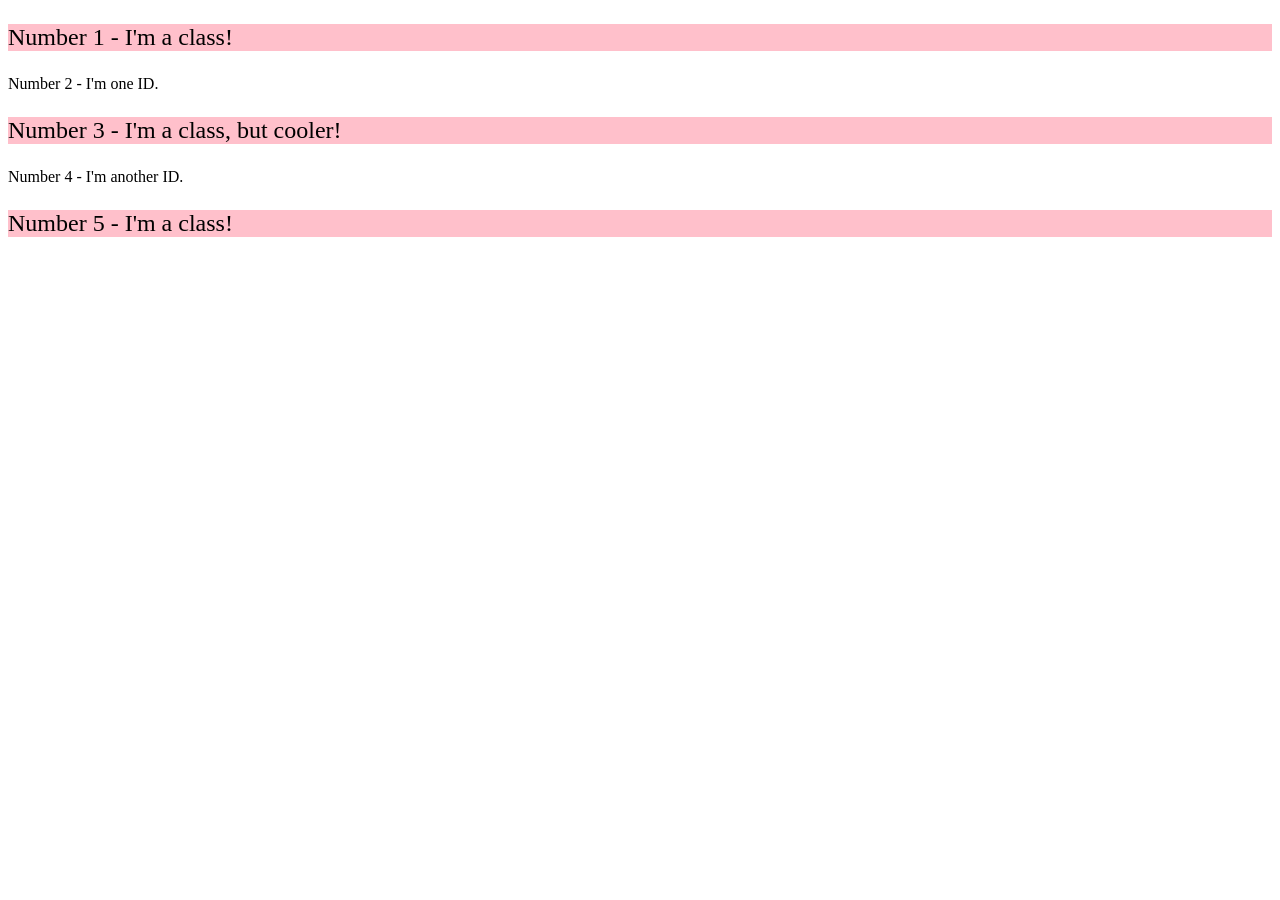
==== foundations/intro-to-css/02-class-id-selectors/index.html @ 6c80a422 "Rework css for for odd elements changes selector to class, add classes and change to correct color" ====
<!DOCTYPE html>
<html lang="en">
  <head>
    <meta charset="UTF-8">
    <meta http-equiv="X-UA-Compatible" content="IE=edge">
    <meta name="viewport" content="width=device-width, initial-scale=1.0">
    <title>Class and ID Selectors</title>
    <link rel="stylesheet" href="style.css">
  </head>
  <body>
    <p class="odd">Number 1 - I'm a class!</p>
    <div>Number 2 - I'm one ID.</div>
    <p class="odd">Number 3 - I'm a class, but cooler!</p>
    <div>Number 4 - I'm another ID.</div>
    <p class="odd">Number 5 - I'm a class!</p>
  </body>
</html>
---- foundations/intro-to-css/02-class-id-selectors/style.css ----
/* Add CSS Styling */
.odd {
    background-color : #ffc0cb;
    font-size : 24px;
}
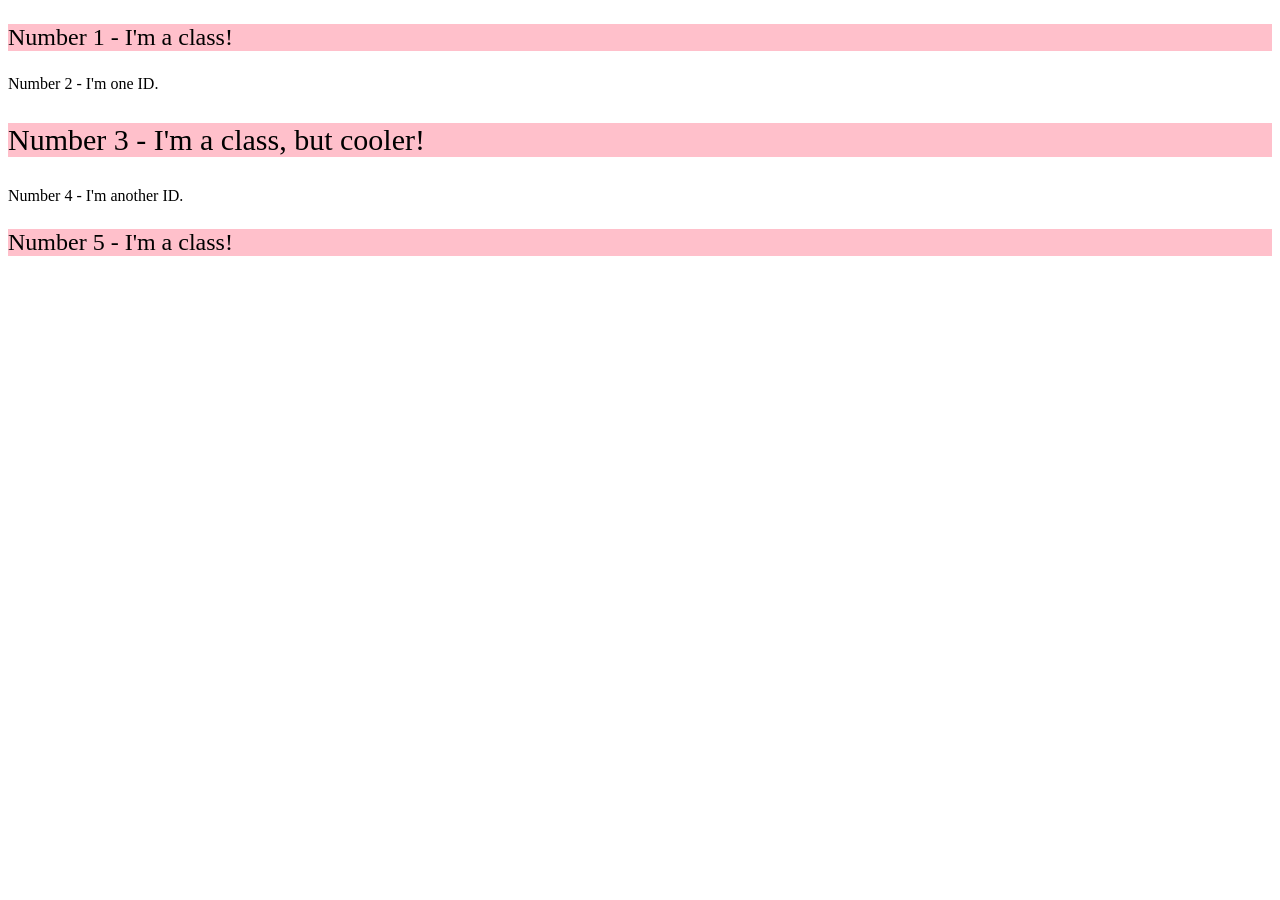
==== commit 03865bbe: "Add middle class and corresponding css creates second class for middle p element and unique font siz" ====
--- a/foundations/intro-to-css/02-class-id-selectors/index.html
+++ b/foundations/intro-to-css/02-class-id-selectors/index.html
@@ -10,7 +10,7 @@
   <body>
     <p class="odd">Number 1 - I'm a class!</p>
     <div>Number 2 - I'm one ID.</div>
-    <p class="odd">Number 3 - I'm a class, but cooler!</p>
+    <p class="odd middle">Number 3 - I'm a class, but cooler!</p>
     <div>Number 4 - I'm another ID.</div>
     <p class="odd">Number 5 - I'm a class!</p>
   </body>
--- a/foundations/intro-to-css/02-class-id-selectors/style.css
+++ b/foundations/intro-to-css/02-class-id-selectors/style.css
@@ -2,4 +2,7 @@
 .odd {
     background-color : #ffc0cb;
     font-size : 24px;
+}
+.middle {
+    font-size : 30px;
 }
